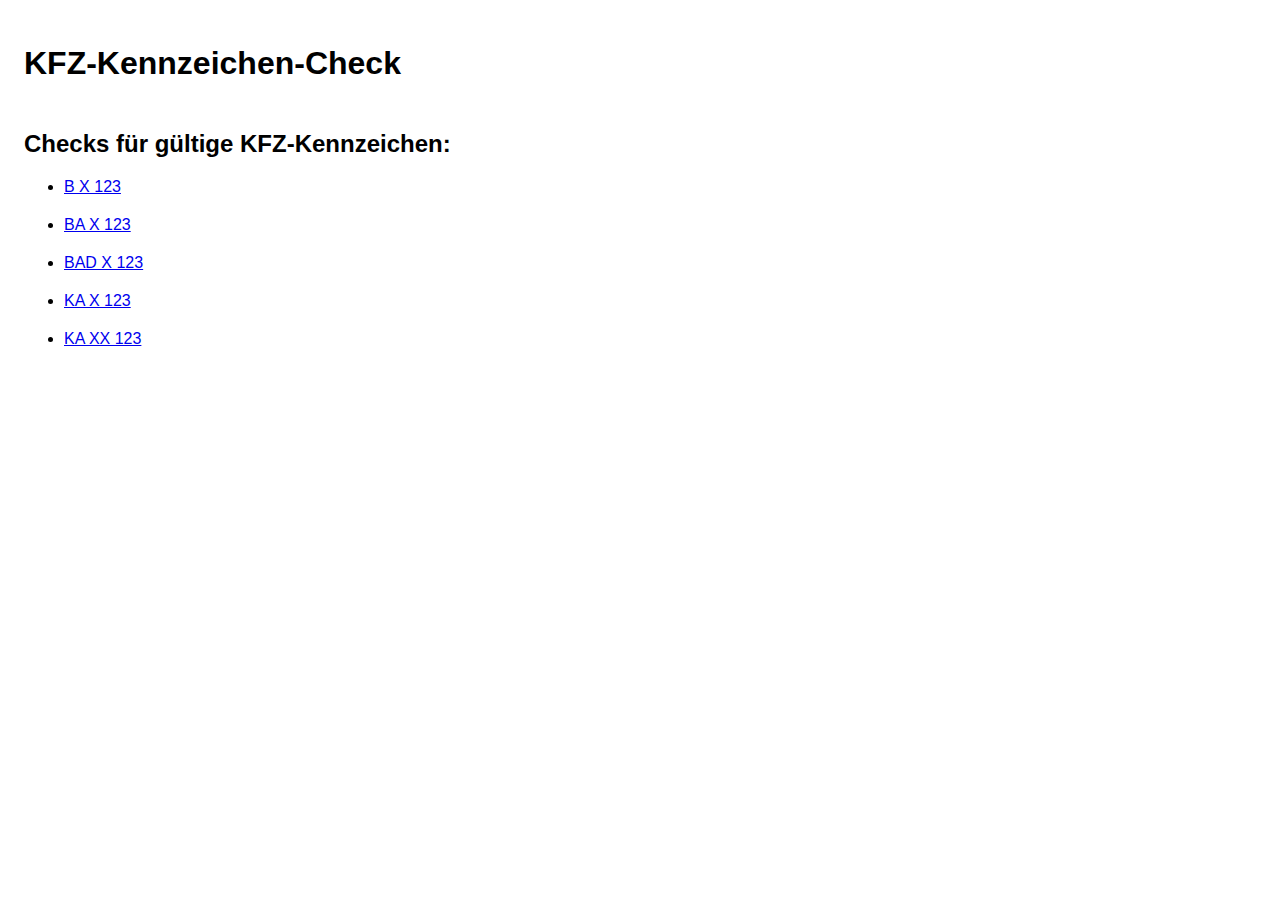
==== src/main/resources/static/index.html @ 7dd3a61d "Lokale Checks implementiert" ====
<!DOCTYPE html>
<html lang="de">
<head>
    <title>KFZ-Kennzeichen-Check</title>
    <meta charset="utf-8" >
    <meta name="viewport" content="width=device-width, initial-scale=1.0">
    <link rel="stylesheet" type="text/css" href="kfz-kennzeichen-check.css">    
</head>
<body>

  <h1>KFZ-Kennzeichen-Check</h1>

  <h2>Checks für gültige KFZ-Kennzeichen:</h2>
  <ul>

    <li><a href="/kfzkennzeichen/v1/check?kennzeichen=B+X+123"    >B X 123</a></li>
    <li><a href="/kfzkennzeichen/v1/check?kennzeichen=BA+X+123"   >BA X 123</a></li>
    <li><a href="/kfzkennzeichen/v1/check?kennzeichen=BAD+X+1234" >BAD X 123</a></li>

    <li><a href="/kfzkennzeichen/v1/check?kennzeichen=KA+X+123"  >KA X 123</a></li>
    <li><a href="/kfzkennzeichen/v1/check?kennzeichen=KA+XX+123" >KA XX 123</a></li>


  </ul>

  <script src="kfz-kennzeichen-check.js"></script>

</body>
---- src/main/resources/static/kfz-kennzeichen-check.css ----
body {
    font-family: sans-serif;
    padding: 1em;
}

h1 {
    margin-bottom: 1.5em;
}

a {
    margin-bottom: 1em;
}

tt {
  font-size: 125%;
}

ul li {
    margin-bottom: 20px;
}
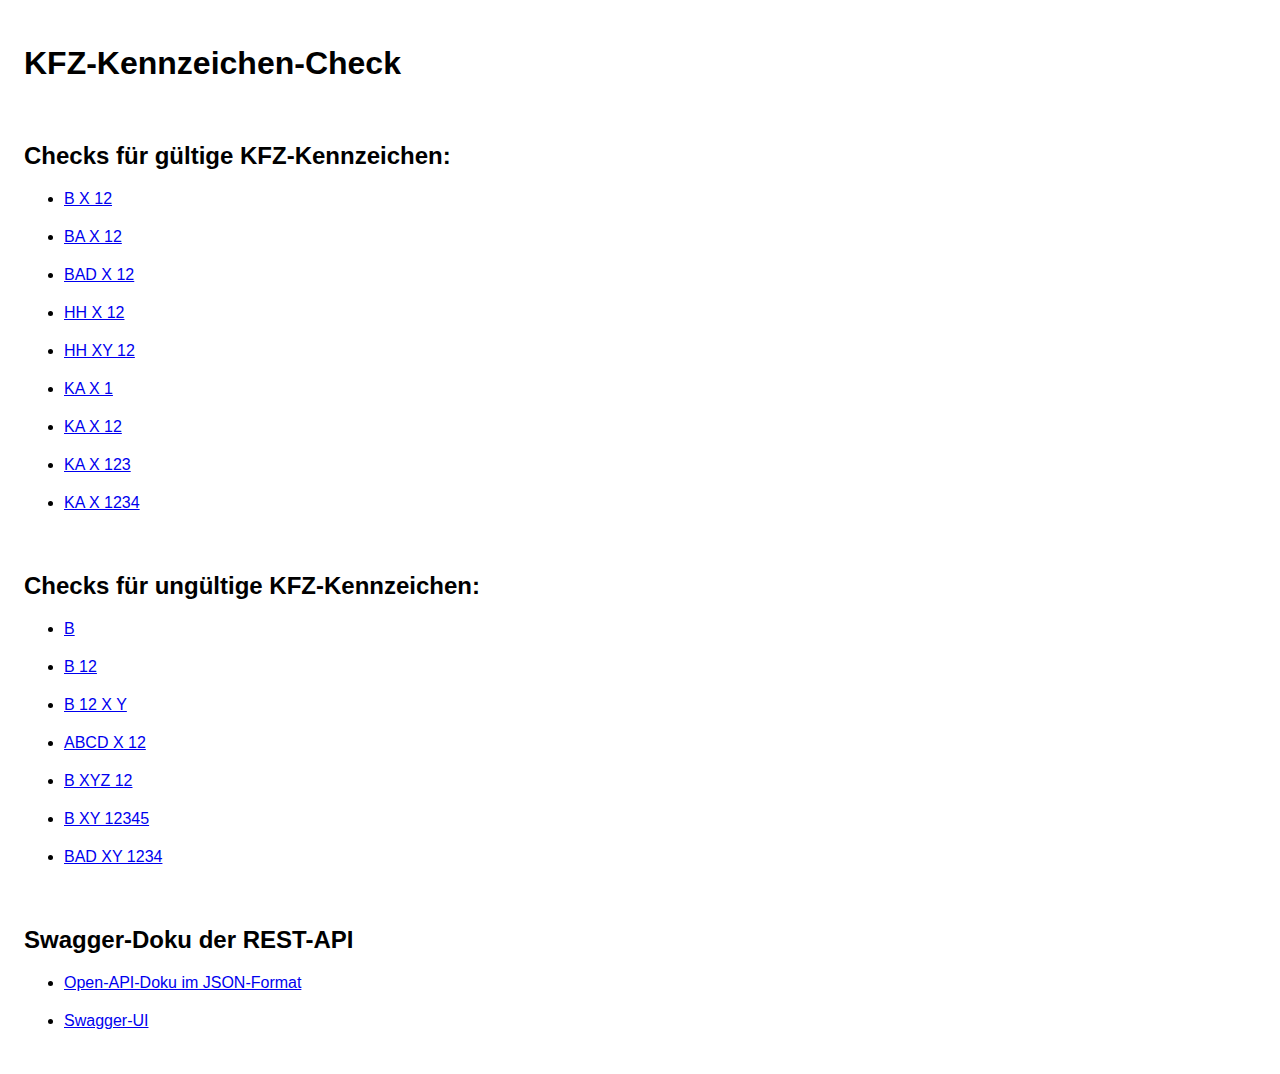
==== commit 5a7affce: "Alles (?) bis auf Remote-Call soweit fertig" ====
--- a/src/main/resources/static/index.html
+++ b/src/main/resources/static/index.html
@@ -11,16 +11,15 @@
   <h1>KFZ-Kennzeichen-Check</h1>
 
   <h2>Checks für gültige KFZ-Kennzeichen:</h2>
+  <ul id="ulGueltigeKennzeichen"></ul>
+  
+  <h2>Checks für ungültige KFZ-Kennzeichen:</h2>
+  <ul id="ulUngueltigeKennzeichen"></ul>
+
+  <h2>Swagger-Doku der REST-API</h2>
   <ul>
-
-    <li><a href="/kfzkennzeichen/v1/check?kennzeichen=B+X+123"    >B X 123</a></li>
-    <li><a href="/kfzkennzeichen/v1/check?kennzeichen=BA+X+123"   >BA X 123</a></li>
-    <li><a href="/kfzkennzeichen/v1/check?kennzeichen=BAD+X+1234" >BAD X 123</a></li>
-
-    <li><a href="/kfzkennzeichen/v1/check?kennzeichen=KA+X+123"  >KA X 123</a></li>
-    <li><a href="/kfzkennzeichen/v1/check?kennzeichen=KA+XX+123" >KA XX 123</a></li>
-
-
+    <li><a href="v3/api-docs">Open-API-Doku im JSON-Format</a></li>
+    <li><a href="swagger-ui/index.html">Swagger-UI</a></li>
   </ul>
 
   <script src="kfz-kennzeichen-check.js"></script>
--- a/src/main/resources/static/kfz-kennzeichen-check.css
+++ b/src/main/resources/static/kfz-kennzeichen-check.css
@@ -6,6 +6,10 @@
 
 h1 {
     margin-bottom: 1.5em;
+}
+
+h2 {
+    margin-top: 2.5em;
 }
 
 a {
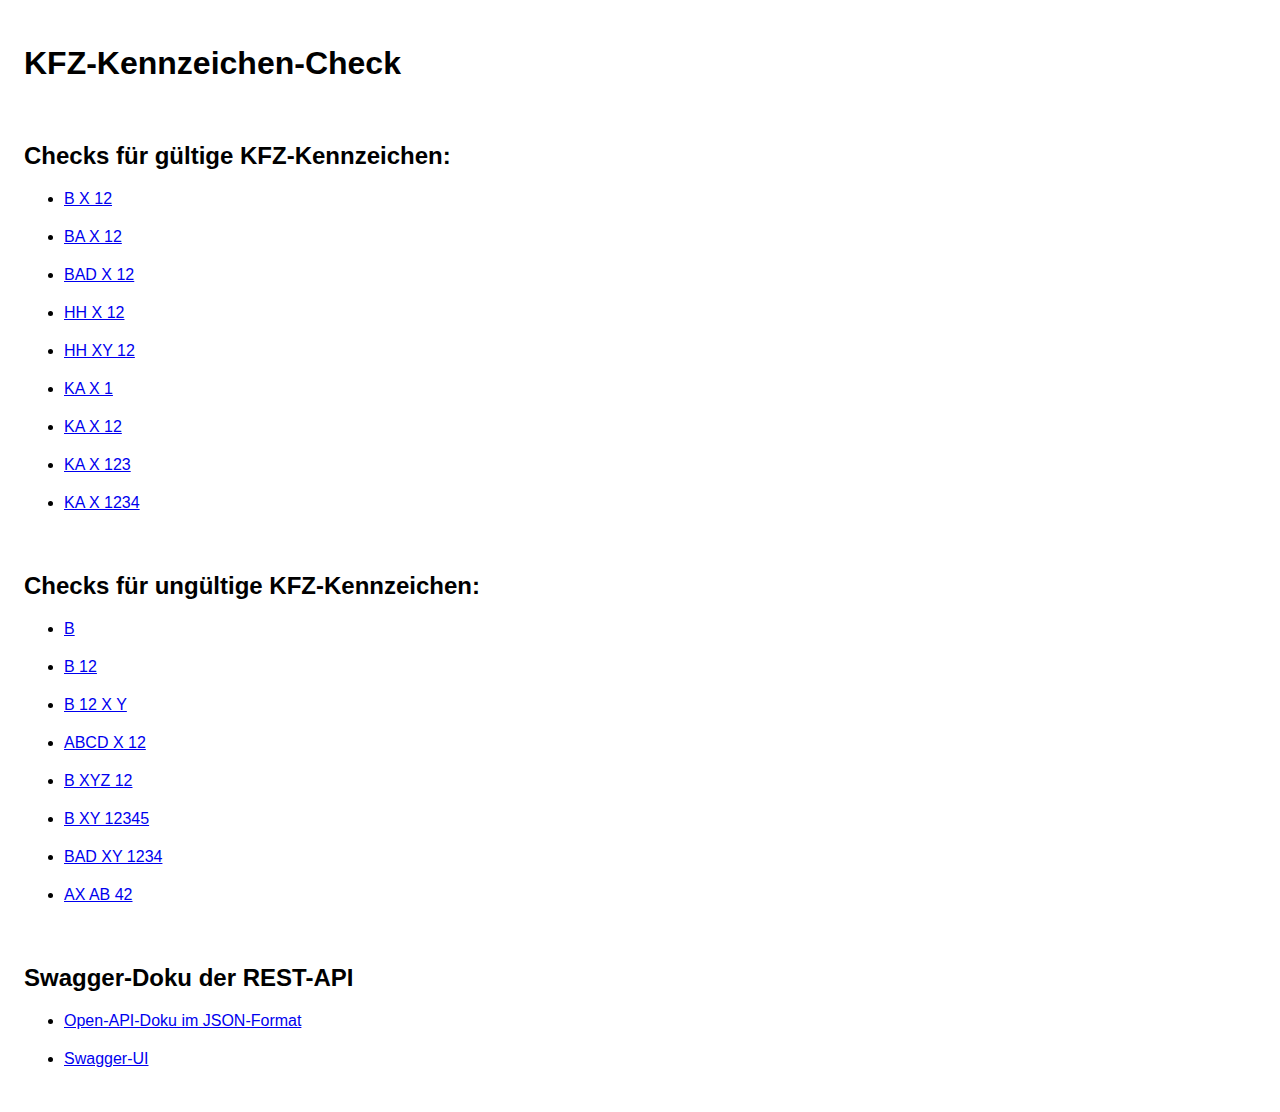
==== commit 35348c4d: "javascript-Datei fuer index.html umbenannt" ====
--- a/src/main/resources/static/index.html
+++ b/src/main/resources/static/index.html
@@ -22,6 +22,6 @@
     <li><a href="swagger-ui/index.html">Swagger-UI</a></li>
   </ul>
 
-  <script src="kfz-kennzeichen-check.js"></script>
+  <script src="index-kennzeichen-check.js"></script>
 
 </body>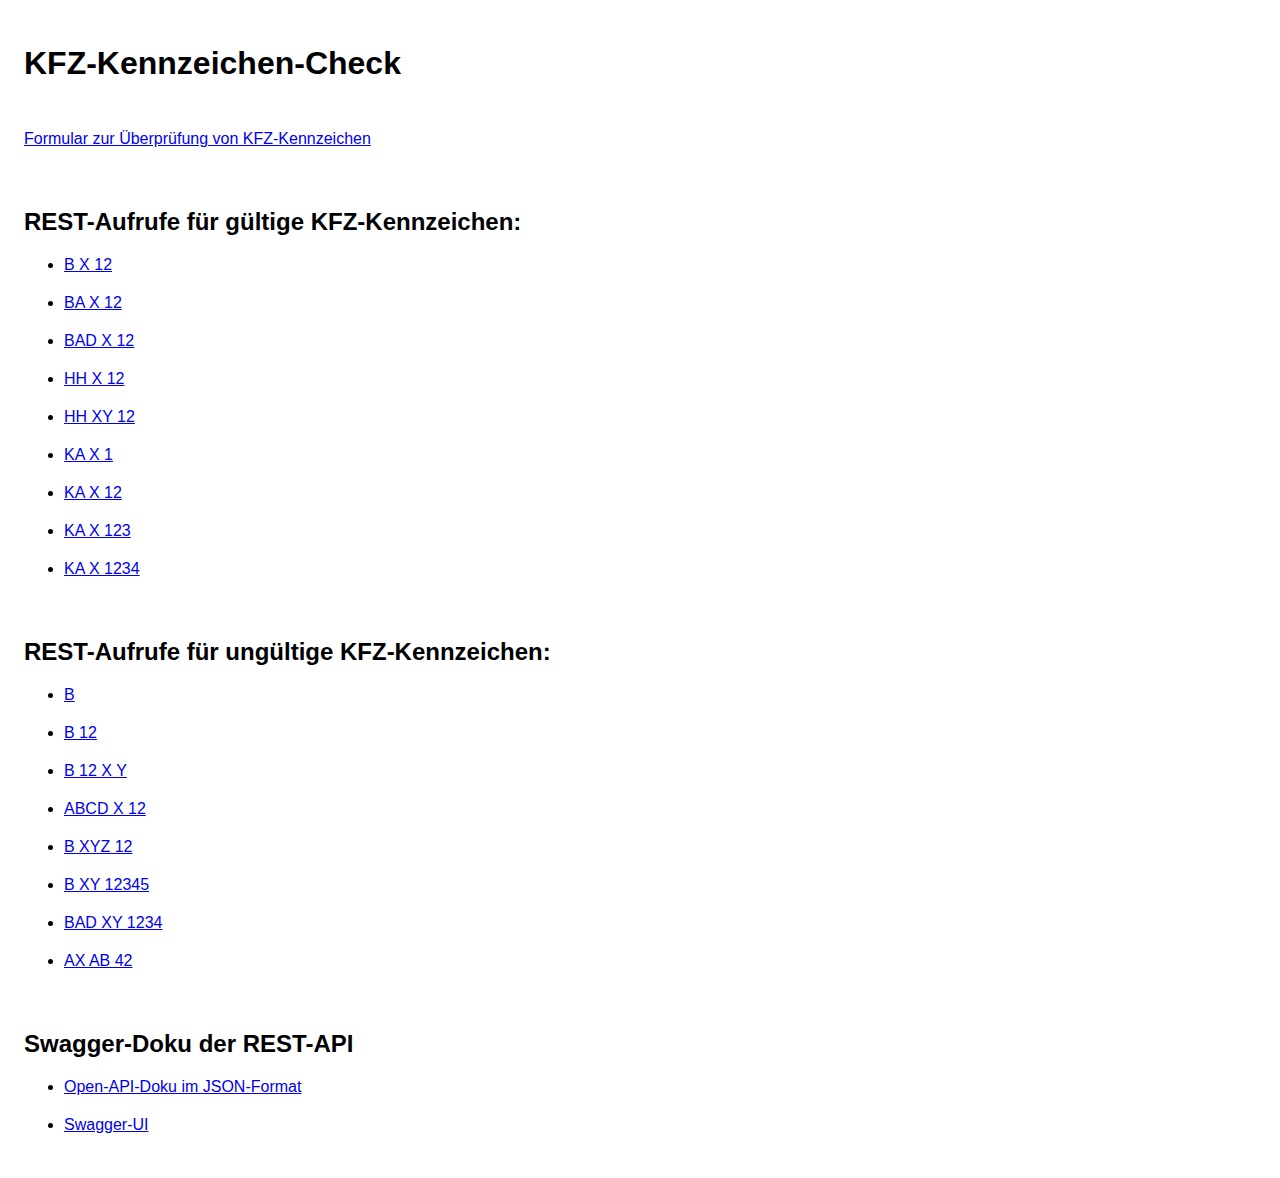
==== commit 8e65c1d5: "Frontend fuer KFZ-Kennzeichen-Check dazu" ====
--- a/src/main/resources/static/index.html
+++ b/src/main/resources/static/index.html
@@ -4,16 +4,18 @@
     <title>KFZ-Kennzeichen-Check</title>
     <meta charset="utf-8" >
     <meta name="viewport" content="width=device-width, initial-scale=1.0">
-    <link rel="stylesheet" type="text/css" href="kfz-kennzeichen-check.css">    
+    <link rel="stylesheet" type="text/css" href="kfz-kennzeichen-check.css">
 </head>
 <body>
 
   <h1>KFZ-Kennzeichen-Check</h1>
 
-  <h2>Checks für gültige KFZ-Kennzeichen:</h2>
+  <a href="abfrage.html">Formular zur Überprüfung von KFZ-Kennzeichen</a>
+
+  <h2>REST-Aufrufe für gültige KFZ-Kennzeichen:</h2>
   <ul id="ulGueltigeKennzeichen"></ul>
-  
-  <h2>Checks für ungültige KFZ-Kennzeichen:</h2>
+
+  <h2>REST-Aufrufe für ungültige KFZ-Kennzeichen:</h2>
   <ul id="ulUngueltigeKennzeichen"></ul>
 
   <h2>Swagger-Doku der REST-API</h2>
